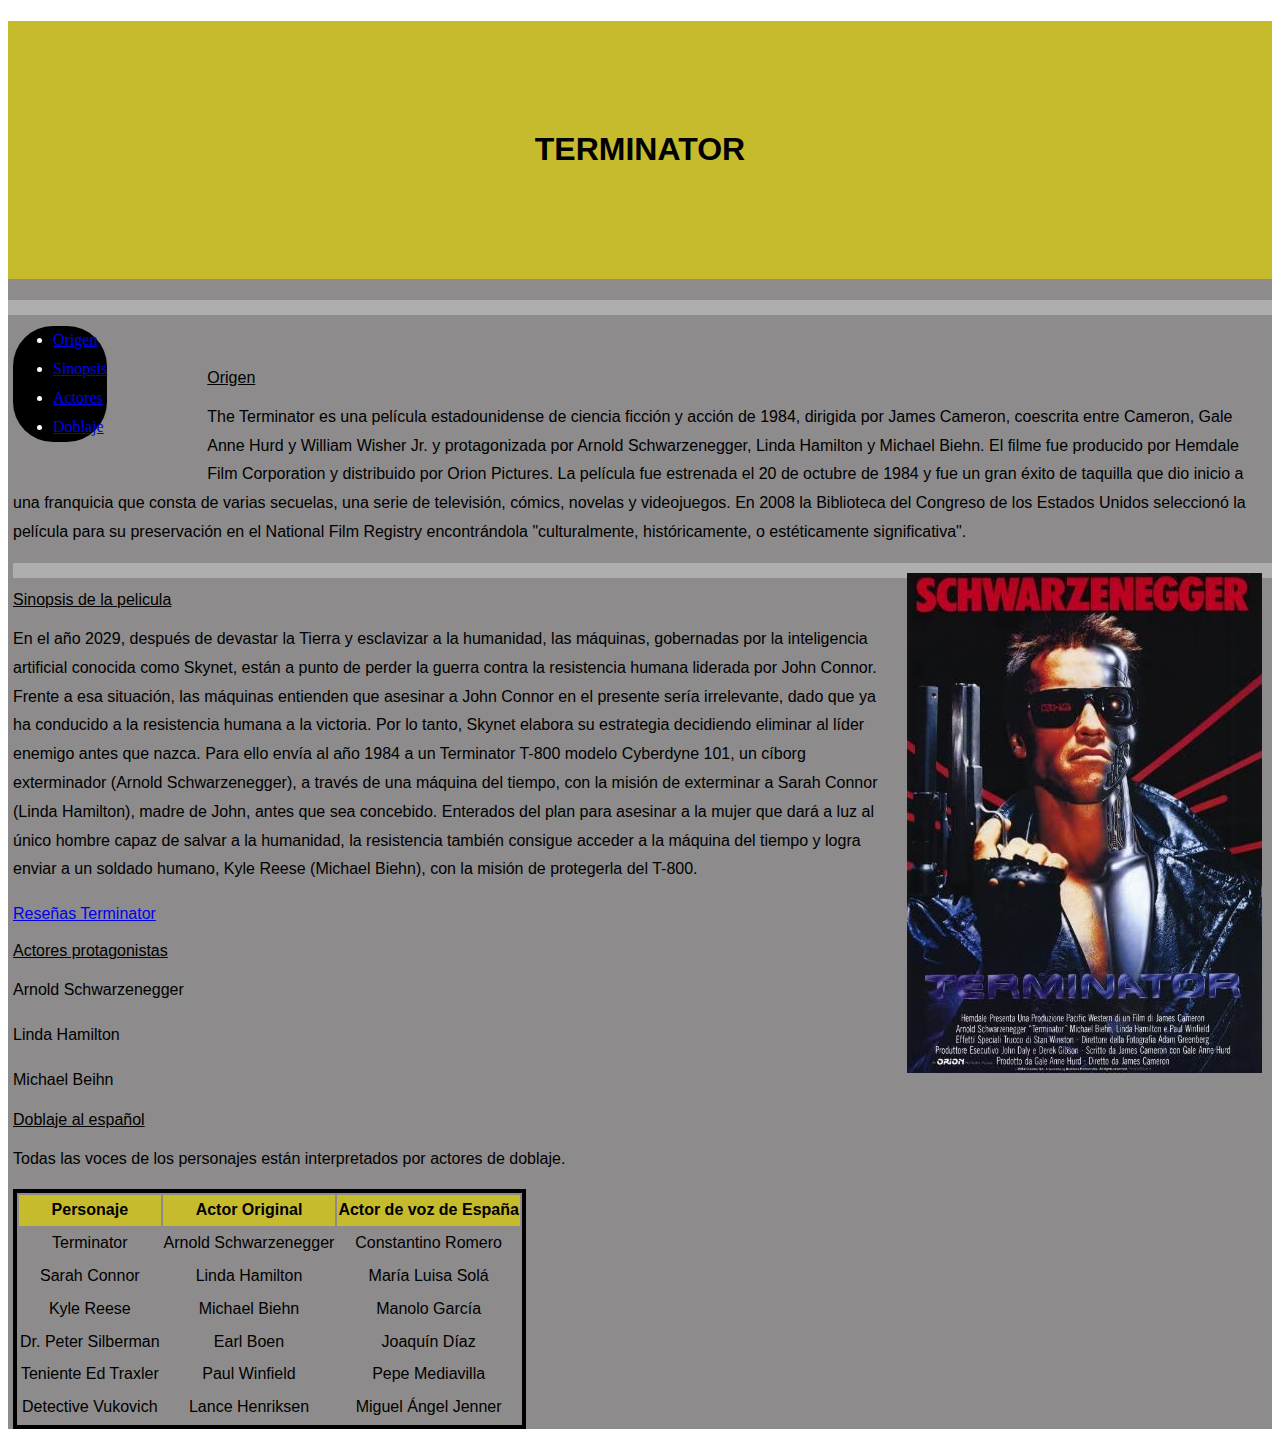
==== index.html @ 549f1495 "archivo html" ====
<!DOCTYPE HTML>
<html lang="es">
		<head>  
			<meta charset="UTF-8">
			<link rel = "stylesheet"
			type = "text/css"
			href = "estilo.css" />
			<meta name="author" content = "Pablo Urones">
			<meta name="descripcion" content= "Html del inicio">
			<meta name="viewport" content="width=device-width, initial-scale=1.0">
			<title>Terminator</title>
		</head>
    <body>
			<header><h1>Terminator</h1></header>
			<aside>
			<nav>
				<ul>
					<li> <a href="Origen.html">Origen</a></li>
					<li><a href="Sinopsis.html">Sinopsis</a></li>
					<li><a href="Actores.html">Actores</a></li>
					<li><a href="Doblaje.html">Doblaje</a></li>
				</ul>
			</nav>
		</aside>
        <main>
        <section>
				<h2>Origen</h2>
			<p class="par">
				The Terminator es una película estadounidense de ciencia ficción y acción de 1984, dirigida por James Cameron, coescrita entre Cameron, Gale Anne Hurd y William Wisher Jr. y protagonizada por Arnold Schwarzenegger, Linda Hamilton y Michael Biehn.
				El filme fue producido por Hemdale Film Corporation y distribuido por Orion Pictures.
				La película fue estrenada el 20 de octubre de 1984 y fue un gran éxito de taquilla que dio inicio a una franquicia que consta de varias secuelas, una serie de televisión, cómics, novelas y videojuegos.
				En 2008 la Biblioteca del Congreso de los Estados Unidos seleccionó la película para su preservación en el National Film Registry encontrándola "culturalmente, históricamente, o estéticamente significativa".
            </p>
            <aside>
                <img alt="Actores protagonistas de Terminator" src="Multimedia/cartelera.jpg" class="cartel"/>
            </aside>
        </section>
        <section>
            <h2>Sinopsis de la pelicula</h2>
            <p>
                En el año 2029, después de devastar la Tierra y esclavizar a la humanidad, las máquinas, gobernadas por la inteligencia artificial conocida como Skynet, están a punto de perder la guerra contra la resistencia humana liderada por John Connor. 
                Frente a esa situación, las máquinas entienden que asesinar a John Connor en el presente sería irrelevante, dado que ya ha conducido a la resistencia humana a la victoria. Por lo tanto, Skynet elabora su estrategia decidiendo eliminar al líder enemigo antes que nazca. 
                Para ello envía al año 1984 a un Terminator T-800 modelo Cyberdyne 101, un cíborg exterminador (Arnold Schwarzenegger), a través de una máquina del tiempo, con la misión de exterminar a Sarah Connor (Linda Hamilton), madre de John, antes que sea concebido.
                Enterados del plan para asesinar a la mujer que dará a luz al único hombre capaz de salvar a la humanidad, la resistencia también consigue acceder a la máquina del tiempo y logra enviar a un soldado humano, Kyle Reese (Michael Biehn), con la misión de protegerla del T-800.
            </p>
            <a class="reseña" href="https://www.filmaffinity.com/es/reviews/1/304107.html">Reseñas Terminator</a>
        </section>
        <section>
            <h2>Actores protagonistas</h2>
            <p>
            Arnold Schwarzenegger
            </p>
            <p>
            Linda Hamilton
            </p>
            <p>
            Michael Beihn
            </p>
        </section>
        <section>
            <h2>Doblaje al español</h2>
            <p>
            Todas las voces de los personajes están interpretados por actores de doblaje.
            </p>
            <table>
                <tr><th>Personaje</th><th>Actor Original</th><th>Actor de voz de España</th></tr>
                <tr><td>Terminator</td><td>Arnold Schwarzenegger</td><td>Constantino Romero</td></tr>
                <tr><td>Sarah Connor</td><td>Linda Hamilton</td><td>María Luisa Solá</td></tr>
                <tr><td>Kyle Reese</td><td>Michael Biehn</td><td>Manolo García</td></tr>
                <tr><td>Dr. Peter Silberman</td><td>Earl Boen</td><td>Joaquín Díaz</td></tr>
                <tr><td>Teniente Ed Traxler</td><td>Paul Winfield</td><td>Pepe Mediavilla</td></tr>
                <tr><td>Detective Vukovich</td><td>Lance Henriksen</td><td>Miguel Ángel Jenner</td></tr>
            </table>
        </section>
        </main>
    </body>
</html>
---- estilo.css ----
body {
  font: 400 15px Tahoma, sans-serif;
  line-height: 1.8;
  font-size:16px;
  font-weight: 500;
  color: #000000;
  background-color: rgba(112, 110, 110, 0.8);
 }
h1 {
  background-color: #c5bb2d;
  color: #000;
  text-transform: uppercase;
  padding: 100px 0px;
  text-align: center;     
}
h2{
font-weight: bolder;
text-decoration: underline;
font: 500 1em Tahoma, sans-serif;
color: #000;
}
html{
background-color: rgba(255,255,255,0.7);
}
aside{
background-color:rgba(255,255,255,0.3);
color: #ffffff;
padding: 10px 10px 5px 5px;
}
nav{
font-family:Verdana,serif;
float:left;
padding-right:100px;
padding-bottom: 4px;
}
ul{
border-width: 4px;
border-radius: 40px;
background-color: #000000;
}
a.reseña{
text-align: center;
}
img.cartel{
  float: right;  
  padding-left:10px;
  padding-bottom: 5px;
}
img.imagen{
  float: left;  
  padding-left:10px;
  width: 300px;
  height: 300px;
}
footer{
background-color: #c5bb2d;
}
h3,h4,h5,h6{
font-weight: bolder;
text-decoration: underline;
font: 500 1em Tahoma, sans-serif;
color: #000;
}
main { 
padding-top:40px;
padding-left:5px;
}
td{
text-align: center;
}
th{
background-color: #c5bb2d;
color:#000;
font-weight: 700;
}
table{
border: 4px solid black;
align-content:center;
}
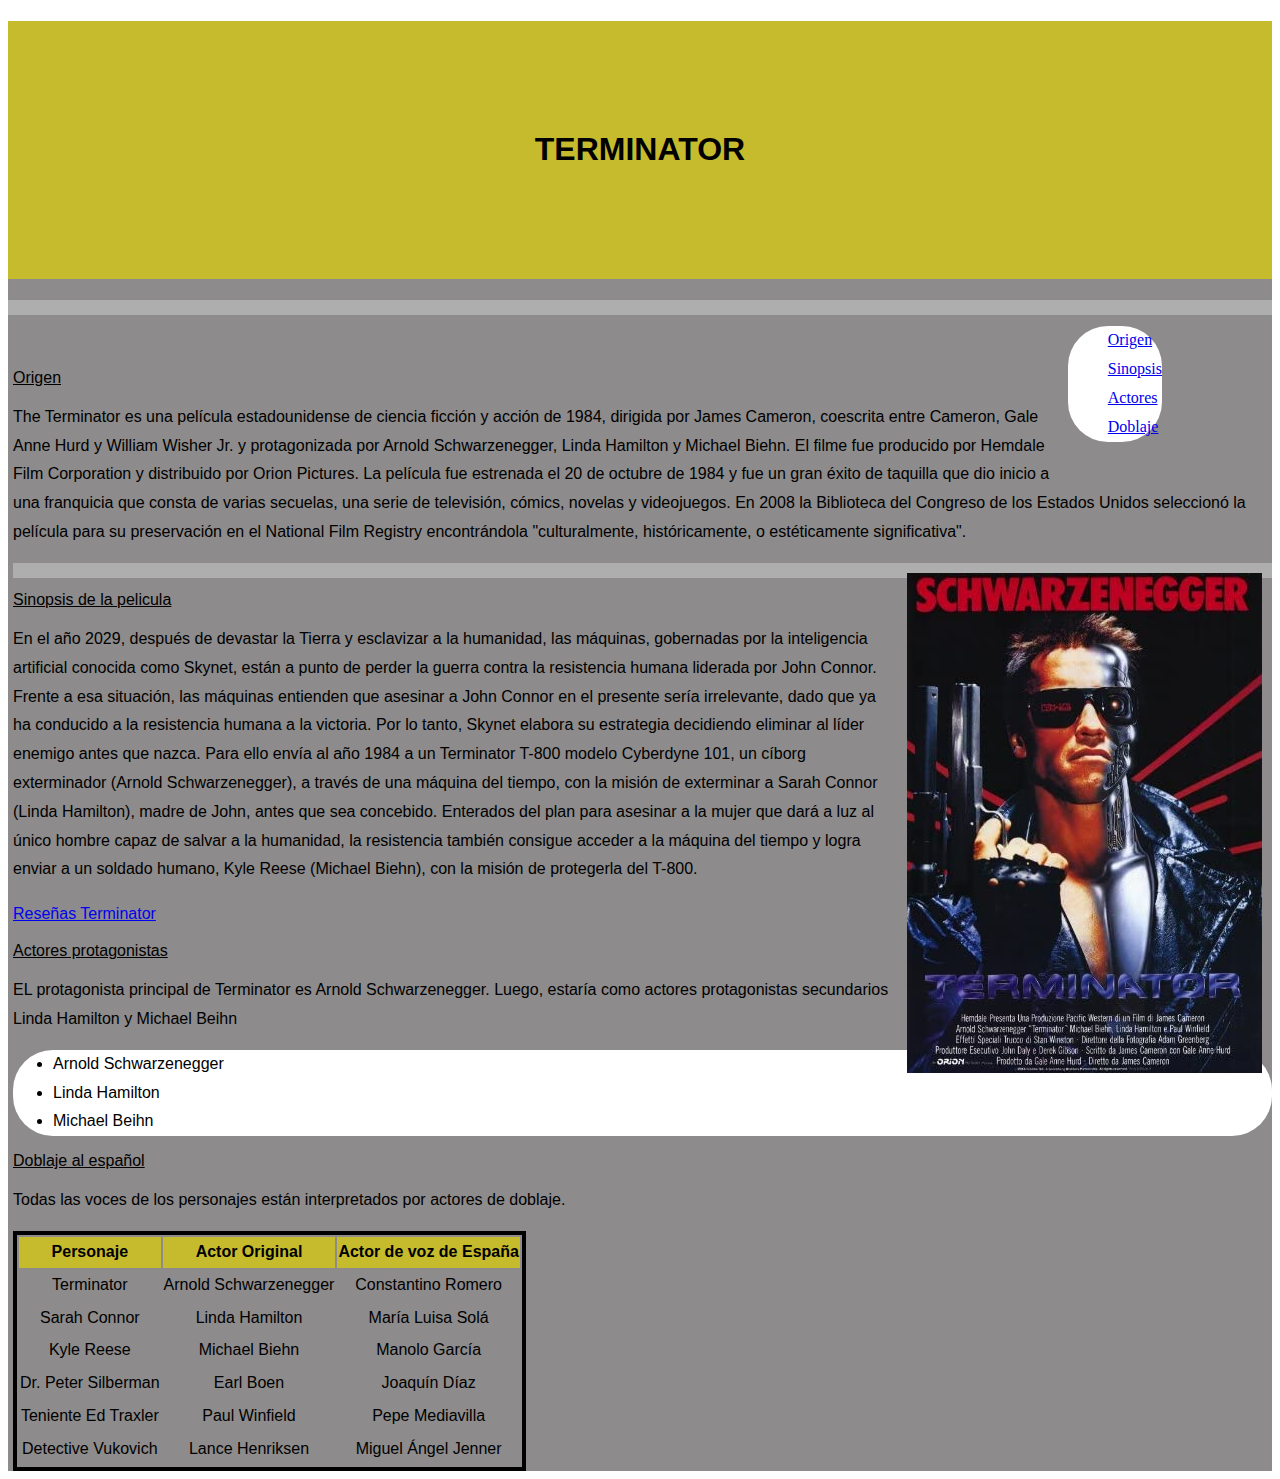
==== commit edb84d72: "archivo html" ====
--- a/index.html
+++ b/index.html
@@ -2,9 +2,8 @@
 <html lang="es">
 		<head>  
 			<meta charset="UTF-8">
-			<link rel = "stylesheet"
-			type = "text/css"
-			href = "estilo.css" />
+			<link rel = "stylesheet" type = "text/css" href = "estilo.css" />
+            		<link rel = "stylesheet" type = "text/css" href = "layout.css" />
 			<meta name="author" content = "Pablo Urones">
 			<meta name="descripcion" content= "Html del inicio">
 			<meta name="viewport" content="width=device-width, initial-scale=1.0">
@@ -47,15 +46,12 @@
         </section>
         <section>
             <h2>Actores protagonistas</h2>
-            <p>
-            Arnold Schwarzenegger
-            </p>
-            <p>
-            Linda Hamilton
-            </p>
-            <p>
-            Michael Beihn
-            </p>
+            <p>EL protagonista principal de Terminator es Arnold Schwarzenegger. Luego, estaría como actores protagonistas secundarios Linda Hamilton y Michael Beihn</p>
+            <ul lang="en">
+                <li>Arnold Schwarzenegger</li>
+                <li>Linda Hamilton</li>
+                <li>Michael Beihn</li>
+            </ul>
         </section>
         <section>
             <h2>Doblaje al español</h2>
--- a/estilo.css
+++ b/estilo.css
@@ -28,18 +28,23 @@
 padding: 10px 10px 5px 5px;
 }
 nav{
-font-family:Verdana,serif;
-float:left;
+font-family: Verdana,serif;
+float:right;
 padding-right:100px;
 padding-bottom: 4px;
 }
 ul{
 border-width: 4px;
 border-radius: 40px;
-background-color: #000000;
+background-color: #ffffff;
 }
 a.reseña{
-text-align: center;
+text-align: center;;
+}
+video{
+  width: 20 em;
+  height: 30em;
+  margin: auto;
 }
 img.cartel{
   float: right;  
--- a/layout.css
+++ b/layout.css
@@ -0,0 +1,3 @@
+.par{
+  position: relative;
+}
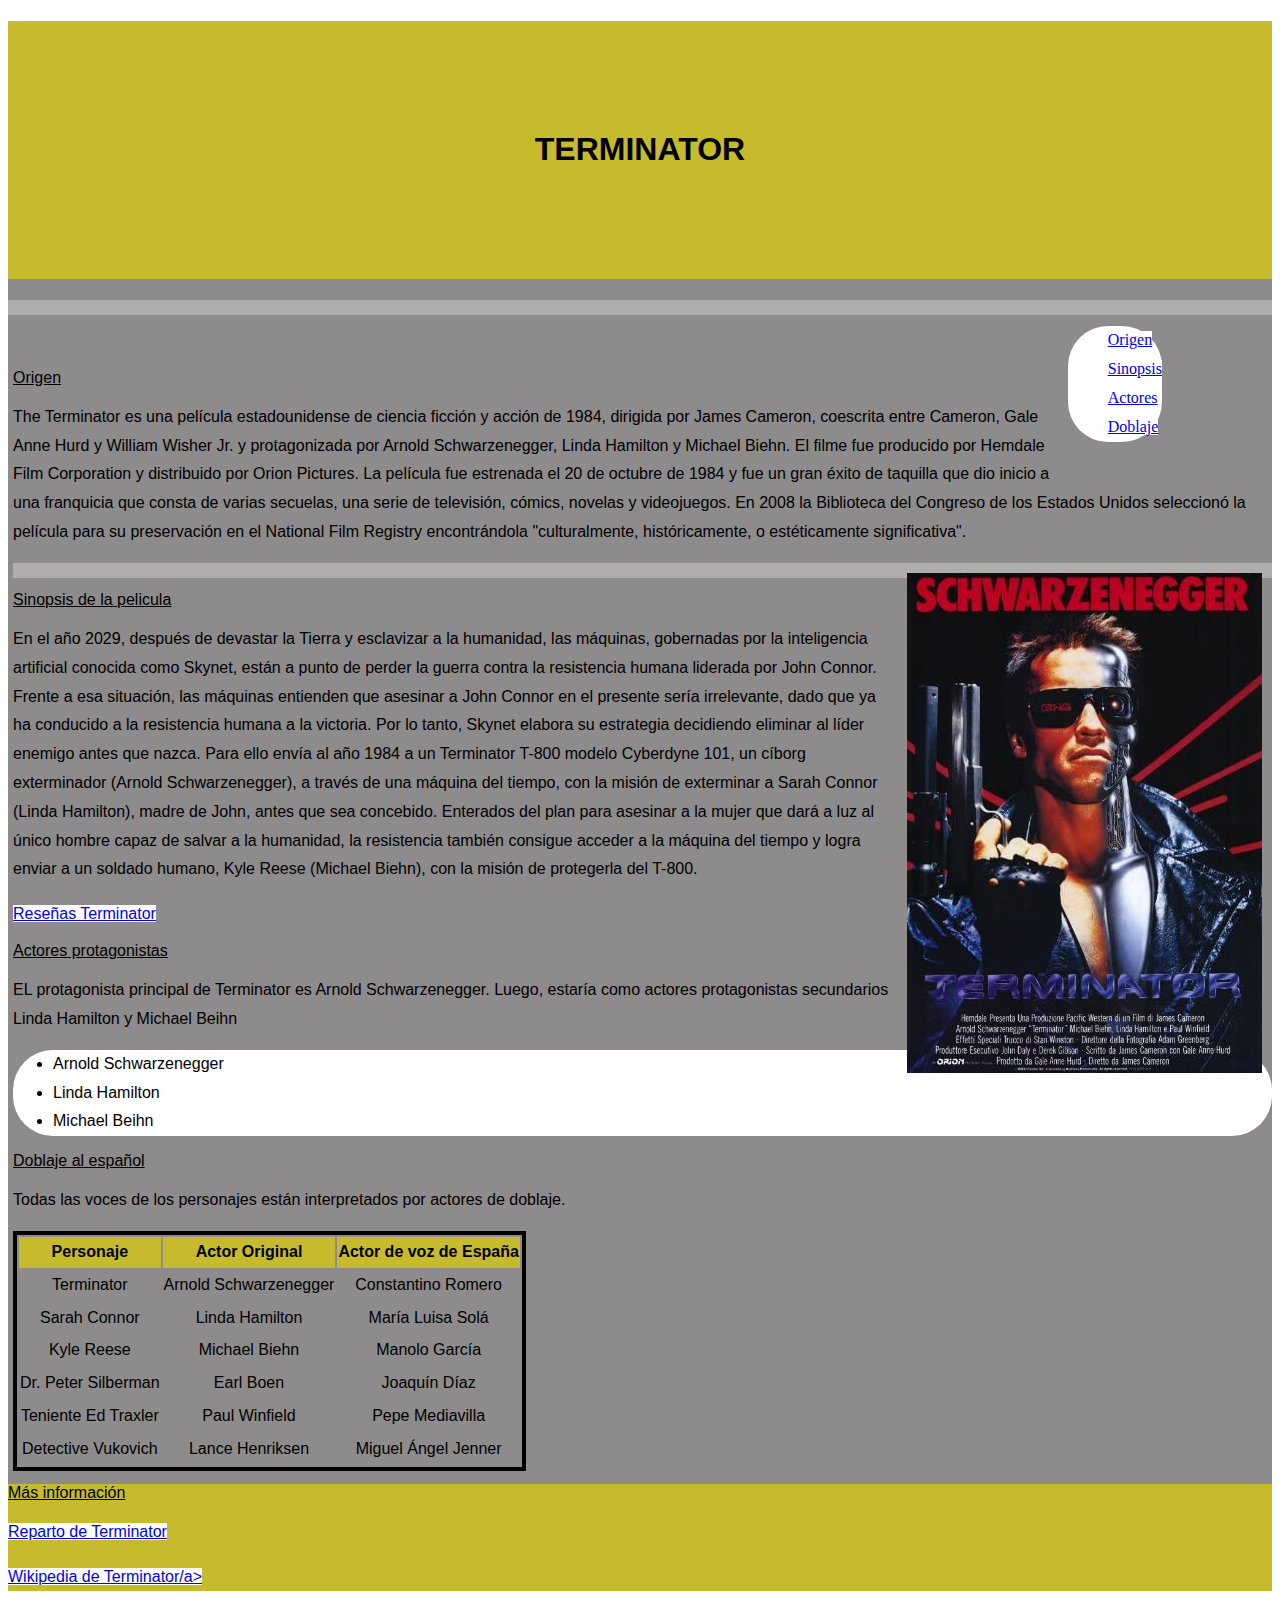
==== commit 51176236: "archivo html" ====
--- a/index.html
+++ b/index.html
@@ -69,5 +69,12 @@
             </table>
         </section>
         </main>
+        <footer>
+            <h2>Más información</h2>
+            <p></p>
+            <a href="http://www.sensacine.com/peliculas/pelicula-146552/reparto/">Reparto de Terminator</a>
+            <p></p>
+            <a href="https://es.wikipedia.org/wiki/The_Terminator">Wikipedia de Terminator/a>
+        </footer>
     </body>
 </html>
--- a/estilo.css
+++ b/estilo.css
@@ -1,3 +1,4 @@
+/* especificidad = 001 */
 body {
   font: 400 15px Tahoma, sans-serif;
   line-height: 1.8;
@@ -6,6 +7,7 @@
   color: #000000;
   background-color: rgba(112, 110, 110, 0.8);
  }
+ /* especificidad = 001 */
 h1 {
   background-color: #c5bb2d;
   color: #000;
@@ -13,71 +15,89 @@
   padding: 100px 0px;
   text-align: center;     
 }
+/* especificidad = 001 */
 h2{
 font-weight: bolder;
 text-decoration: underline;
 font: 500 1em Tahoma, sans-serif;
 color: #000;
 }
+/* especificidad = 001 */
 html{
 background-color: rgba(255,255,255,0.7);
 }
+/* especificidad = 001 */
 aside{
 background-color:rgba(255,255,255,0.3);
 color: #ffffff;
 padding: 10px 10px 5px 5px;
 }
+/* especificidad = 001 */
 nav{
 font-family: Verdana,serif;
 float:right;
 padding-right:100px;
 padding-bottom: 4px;
 }
+/* especificidad = 001 */
 ul{
 border-width: 4px;
 border-radius: 40px;
 background-color: #ffffff;
 }
-a.reseña{
-text-align: center;;
+/* especificidad = 011 */
+.reseña{
+text-align: center;
 }
+a{
+  background-color: #ffffff;
+}
+/* especificidad = 001 */
 video{
-  width: 20 em;
+  width: 20em;
   height: 30em;
   margin: auto;
 }
+/* especificidad = 011 */
 img.cartel{
   float: right;  
   padding-left:10px;
   padding-bottom: 5px;
 }
+/* especificidad = 011 */
 img.imagen{
   float: left;  
   padding-left:10px;
   width: 300px;
   height: 300px;
 }
+/* especificidad = 001 */
 footer{
 background-color: #c5bb2d;
 }
+/* especificidad = 001 */
 h3,h4,h5,h6{
 font-weight: bolder;
 text-decoration: underline;
 font: 500 1em Tahoma, sans-serif;
 color: #000;
 }
+/* especificidad = 001 */
 main { 
 padding-top:40px;
 padding-left:5px;
 }
+/* especificidad = 001 */
 td{
 text-align: center;
 }
+/* especificidad = 001 */
 th{
 background-color: #c5bb2d;
 color:#000;
 font-weight: 700;
 }
+/* especificidad = 001 */
 table{
 border: 4px solid black;
 align-content:center;
--- a/layout.css
+++ b/layout.css
@@ -1,3 +1,4 @@
+/* especificidad = 010 */
 .par{
   position: relative;
 }
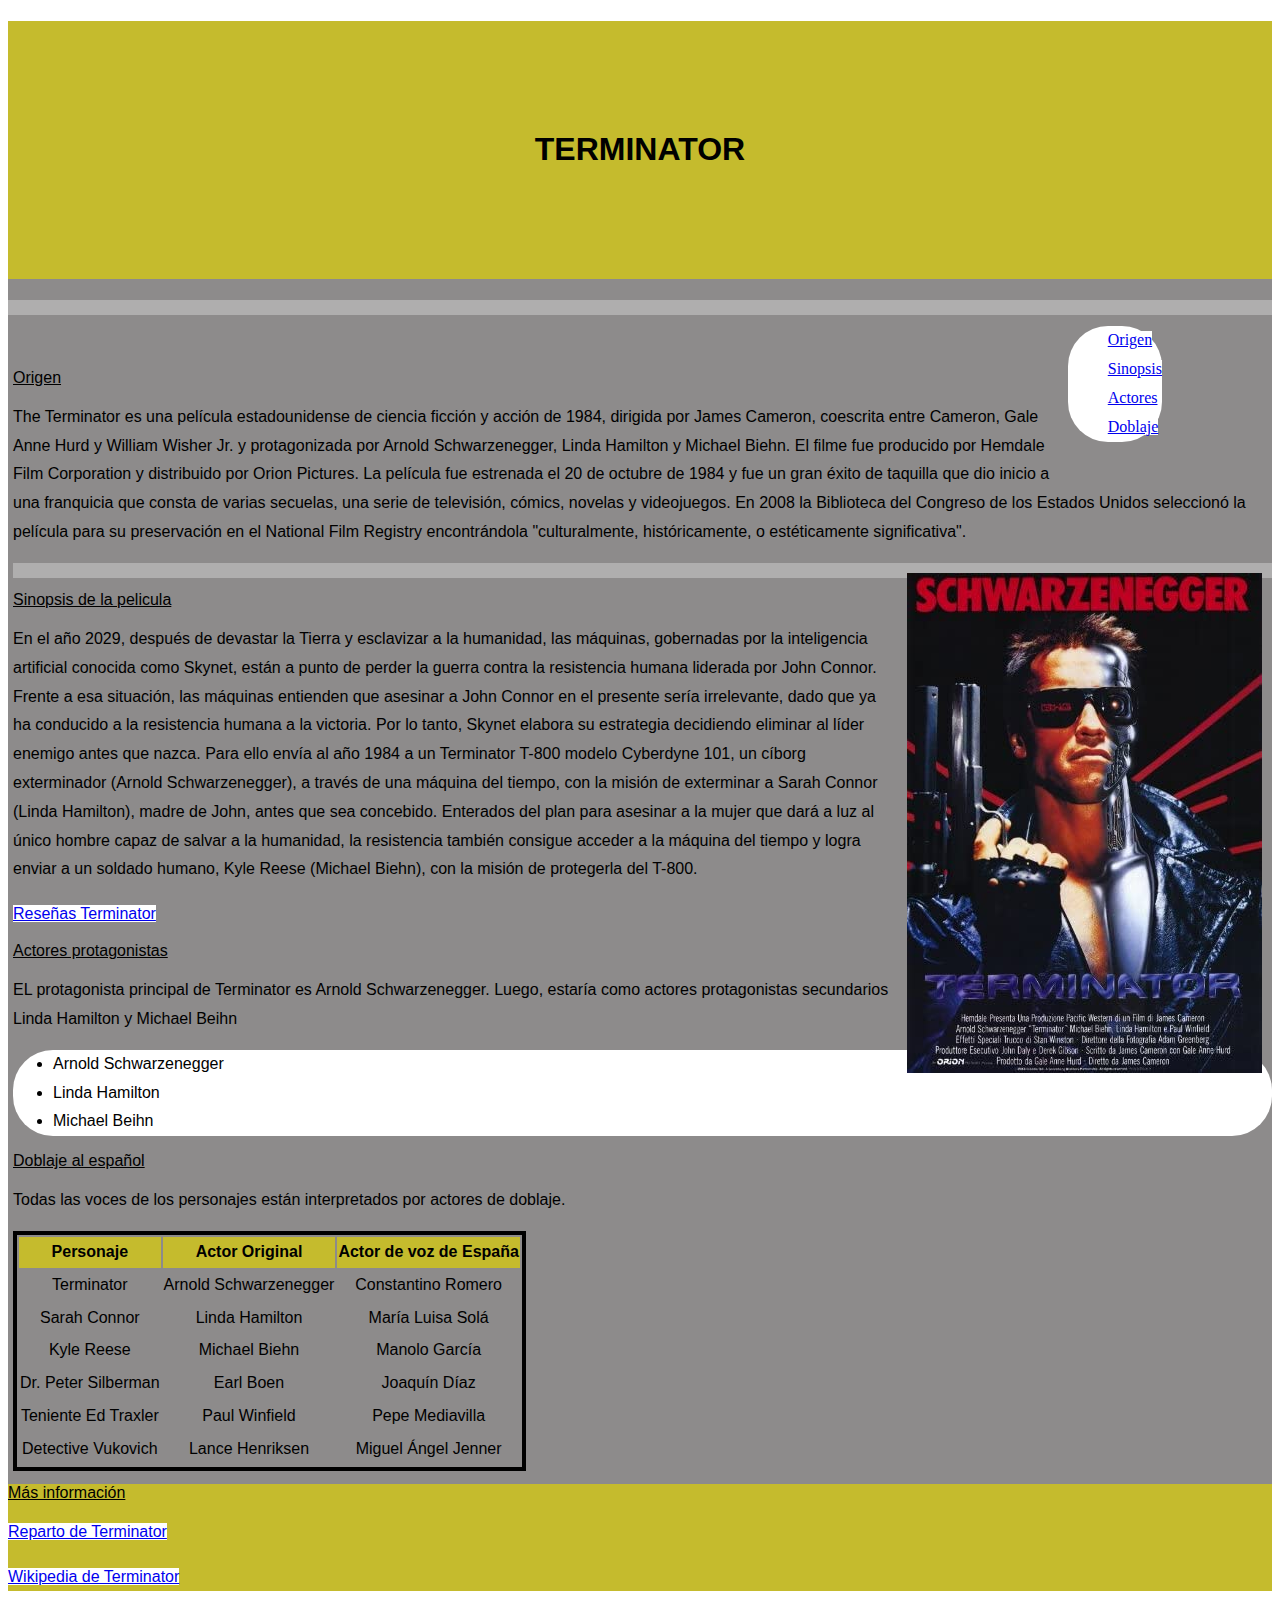
==== commit 20a9c8c1: "archivo html" ====
--- a/index.html
+++ b/index.html
@@ -74,7 +74,7 @@
             <p></p>
             <a href="http://www.sensacine.com/peliculas/pelicula-146552/reparto/">Reparto de Terminator</a>
             <p></p>
-            <a href="https://es.wikipedia.org/wiki/The_Terminator">Wikipedia de Terminator/a>
+            <a href="https://es.wikipedia.org/wiki/The_Terminator">Wikipedia de Terminator </a>
         </footer>
     </body>
 </html>
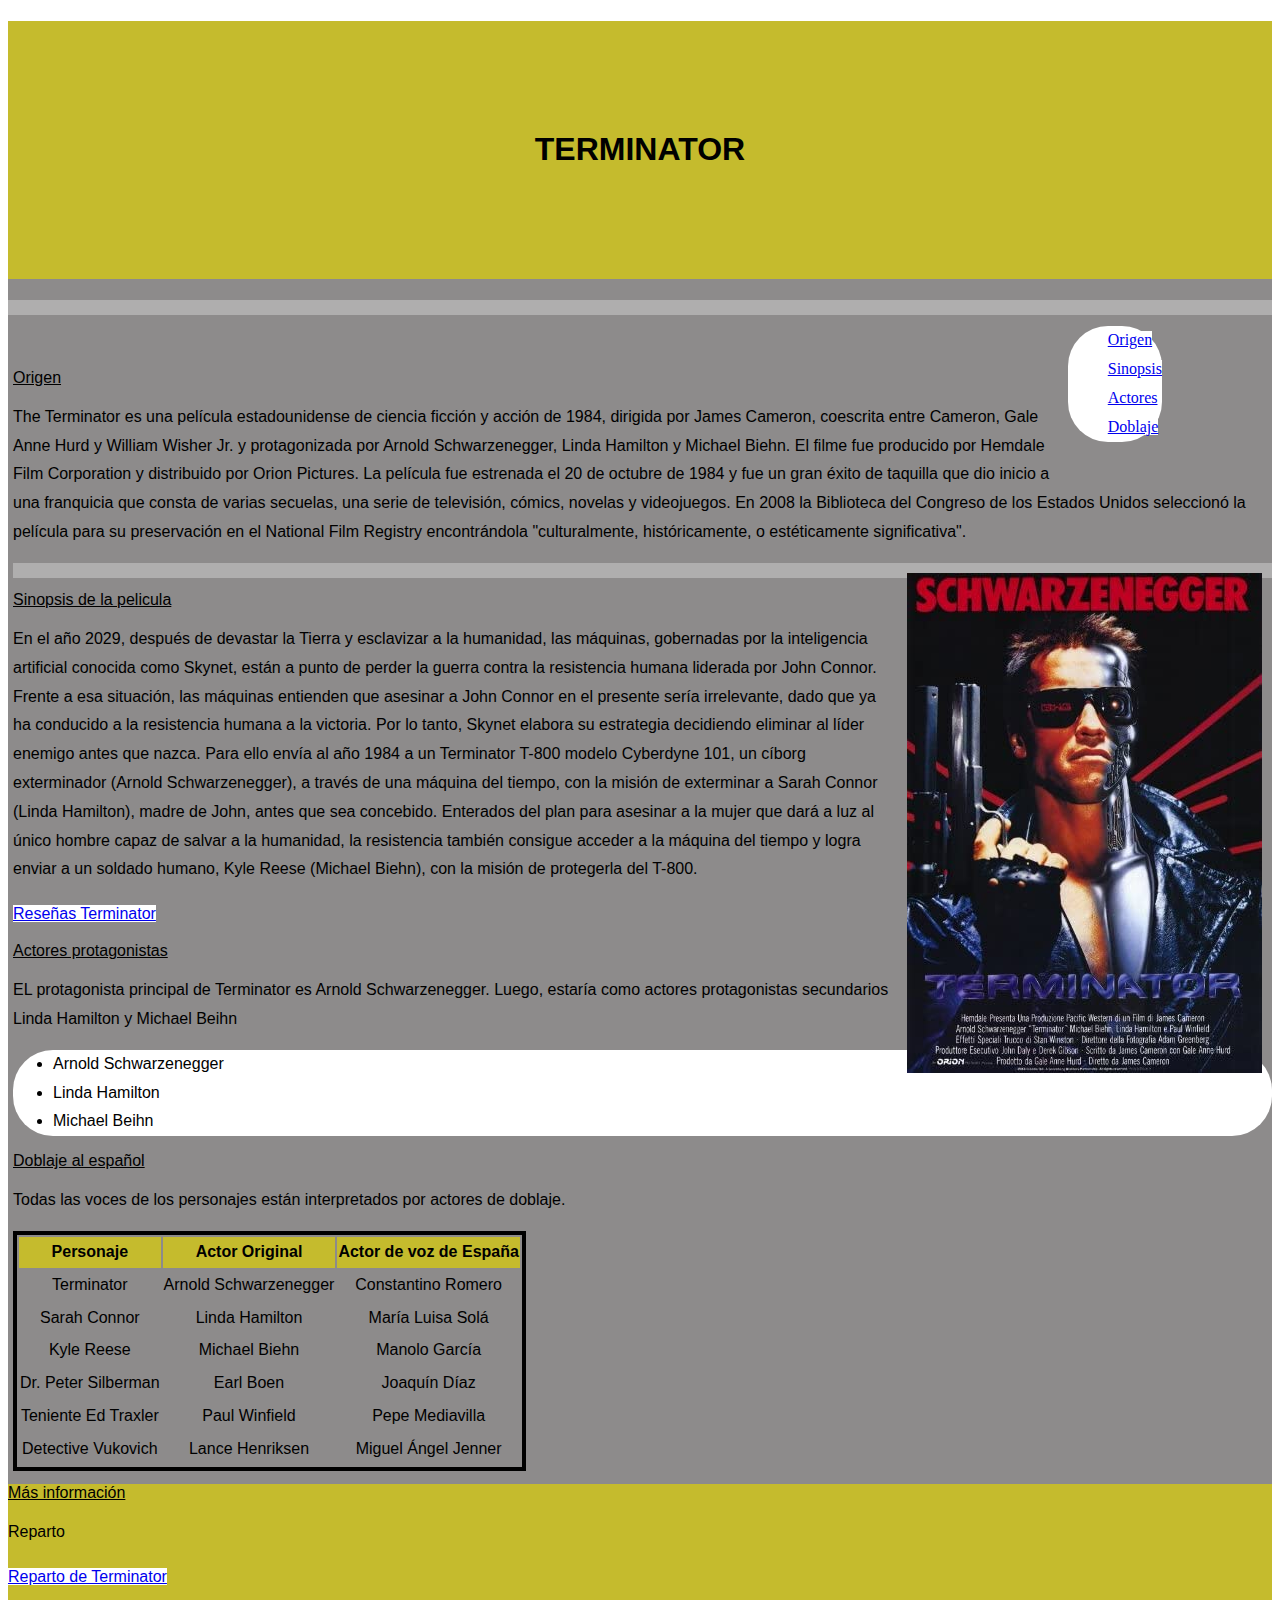
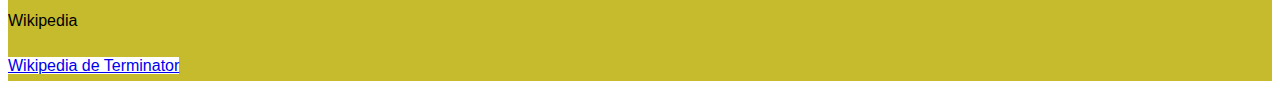
==== commit 1159a46b: "archivo html" ====
--- a/index.html
+++ b/index.html
@@ -71,9 +71,9 @@
         </main>
         <footer>
             <h2>Más información</h2>
-            <p></p>
+            <p>Reparto</p>
             <a href="http://www.sensacine.com/peliculas/pelicula-146552/reparto/">Reparto de Terminator</a>
-            <p></p>
+            <p>Wikipedia</p>
             <a href="https://es.wikipedia.org/wiki/The_Terminator">Wikipedia de Terminator </a>
         </footer>
     </body>
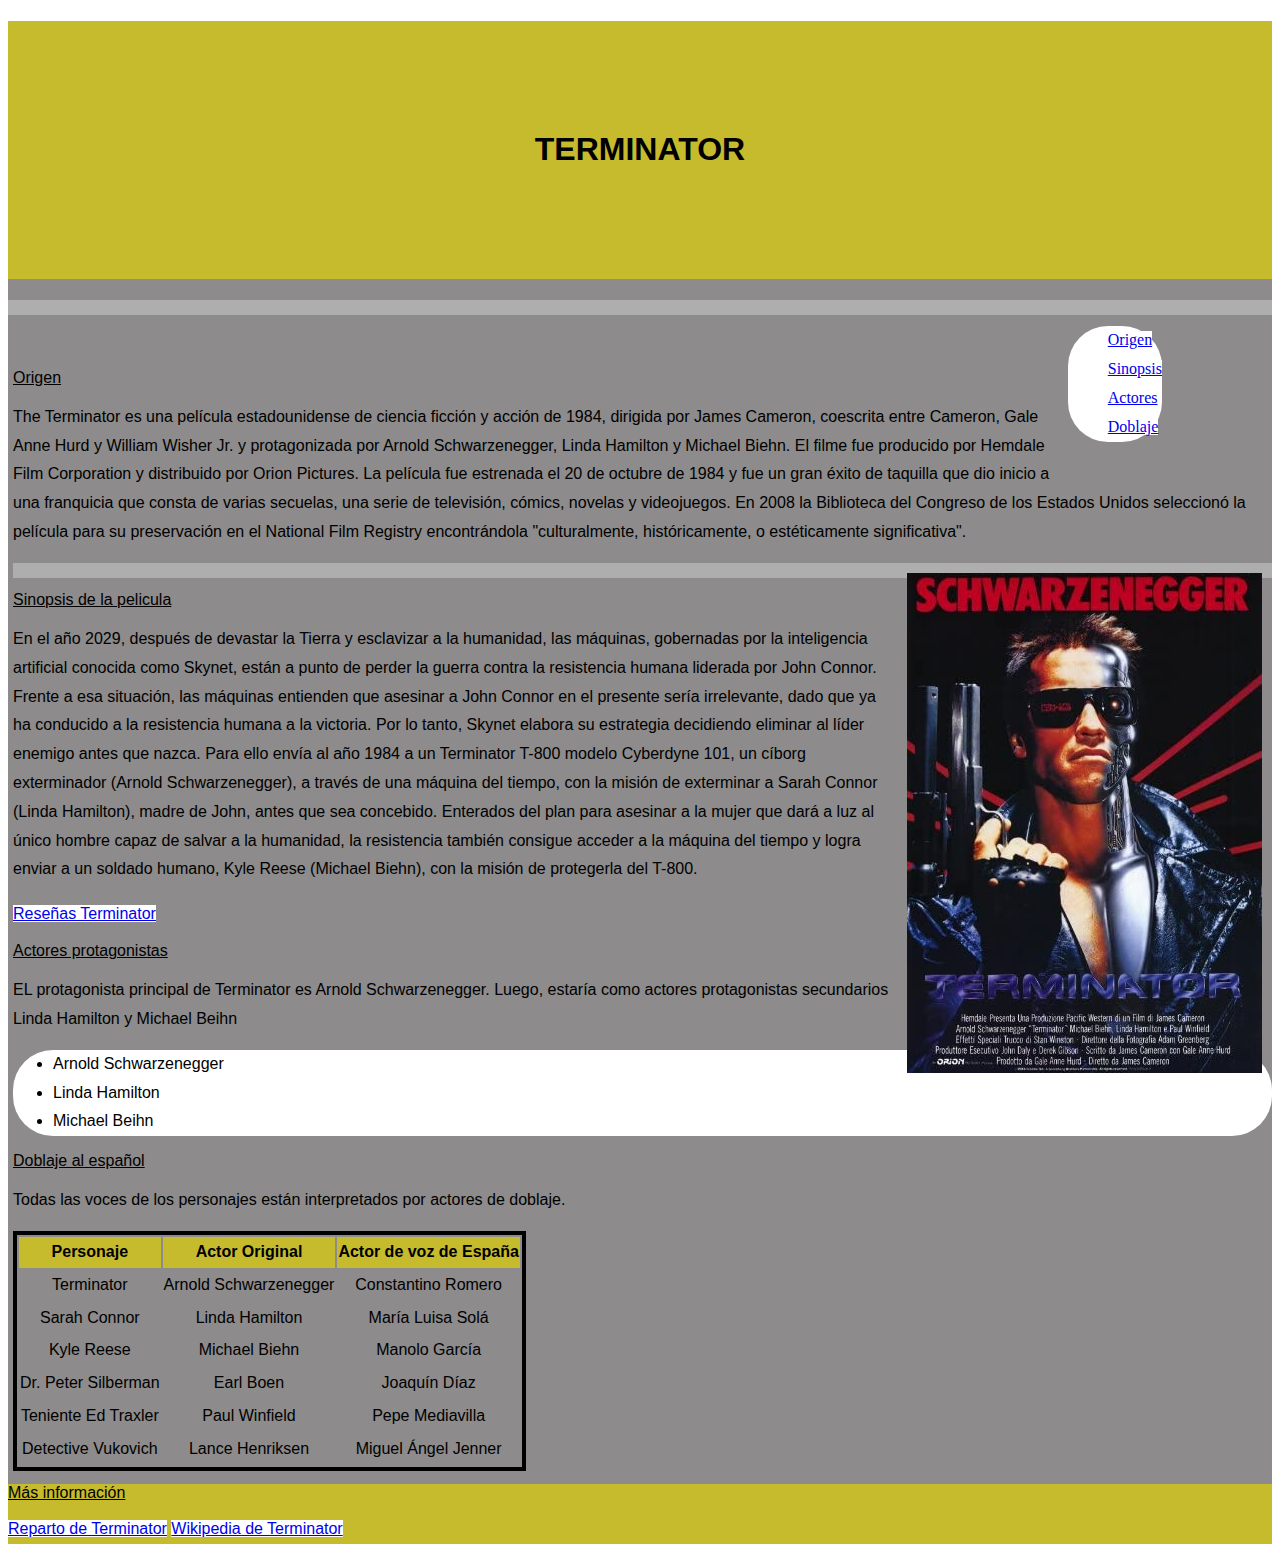
==== commit 09dcc4f4: "archivo html" ====
--- a/index.html
+++ b/index.html
@@ -71,9 +71,7 @@
         </main>
         <footer>
             <h2>Más información</h2>
-            <p>Reparto</p>
             <a href="http://www.sensacine.com/peliculas/pelicula-146552/reparto/">Reparto de Terminator</a>
-            <p>Wikipedia</p>
             <a href="https://es.wikipedia.org/wiki/The_Terminator">Wikipedia de Terminator </a>
         </footer>
     </body>
